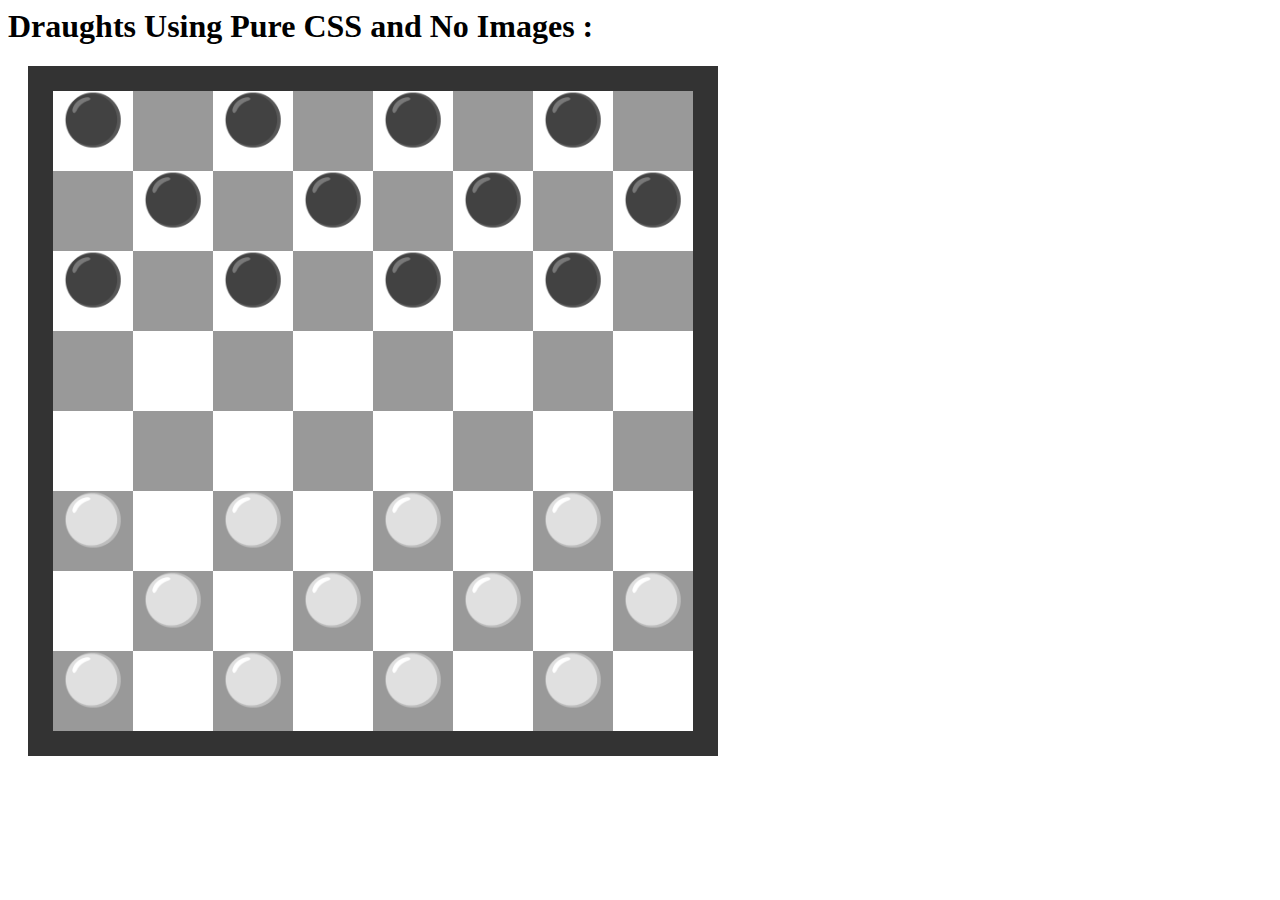
==== draughts/index.html @ 590eae44 "Add draughts code" ====
<html>

<head>
	<link rel="stylesheet" type="text/css" href="style.css">
</head>

<body>
	<h1>Draughts Using Pure CSS and No Images :</h1>
		<div class="chessboard">
			<!-- 1st -->
			<div class="white">⚫</div>
			<div class="black"></div>
			<div class="white">⚫</div>
			<div class="black"></div>
			<div class="white">⚫</div>
			<div class="black"></div>
			<div class="white">⚫</div>
			<div class="black"></div>
			<!-- 2nd -->
			<div class="black"></div>
			<div class="white">⚫</div>
			<div class="black"></div>
			<div class="white">⚫</div>
			<div class="black"></div>
			<div class="white">⚫</div>
			<div class="black"></div>
			<div class="white">⚫</div>
			<!-- 3rd -->
			<div class="white">⚫</div>
			<div class="black"></div>
			<div class="white">⚫</div>
			<div class="black"></div>
			<div class="white">⚫</div>
			<div class="black"></div>
			<div class="white">⚫</div>
			<div class="black"></div>
			<!-- 4th -->
			<div class="black"></div>
			<div class="white"></div>
			<div class="black"></div>
			<div class="white"></div>
			<div class="black"></div>
			<div class="white"></div>
			<div class="black"></div>
			<div class="white"></div>
			<!-- 5th -->
			<div class="white"></div>
			<div class="black"></div>
			<div class="white"></div>
			<div class="black"></div>
			<div class="white"></div>
			<div class="black"></div>
			<div class="white"></div>
			<div class="black"></div>
			<!-- 6th -->
			<div class="black">⚪</div>
			<div class="white"></div>
			<div class="black">⚪</div>
			<div class="white"></div>
			<div class="black">⚪</div>
			<div class="white"></div>
			<div class="black">⚪</div>
			<div class="white"></div>
			<!-- 7th -->
			<div class="white"></div>
			<div class="black">⚪</div>
			<div class="white"></div>
			<div class="black">⚪</div>
			<div class="white"></div>
			<div class="black">⚪</div>
			<div class="white"></div>
			<div class="black">⚪</div>
			<!-- 8th -->
			<div class="black">⚪</div>
			<div class="white"></div>
			<div class="black">⚪</div>
			<div class="white"></div>
			<div class="black">⚪</div>
			<div class="white"></div>
			<div class="black">⚪</div>
			<div class="white"></div>
		</div>
</body>

</html>
---- draughts/style.css ----
.chessboard {
    width: 640px;
    height: 640px;
    margin: 20px;
    border: 25px solid #333;
}
.black {
    float: left;
    width: 80px;
    height: 80px;
    background-color: #999;
	font-size:50px;
    text-align:center;
    display: table-cell;
    vertical-align:middle;
}
.white {
    float: left;
    width: 80px;
    height: 80px;
    background-color: #fff;
    font-size:50px;
    text-align:center;
    display: table-cell;
    vertical-align:middle; }
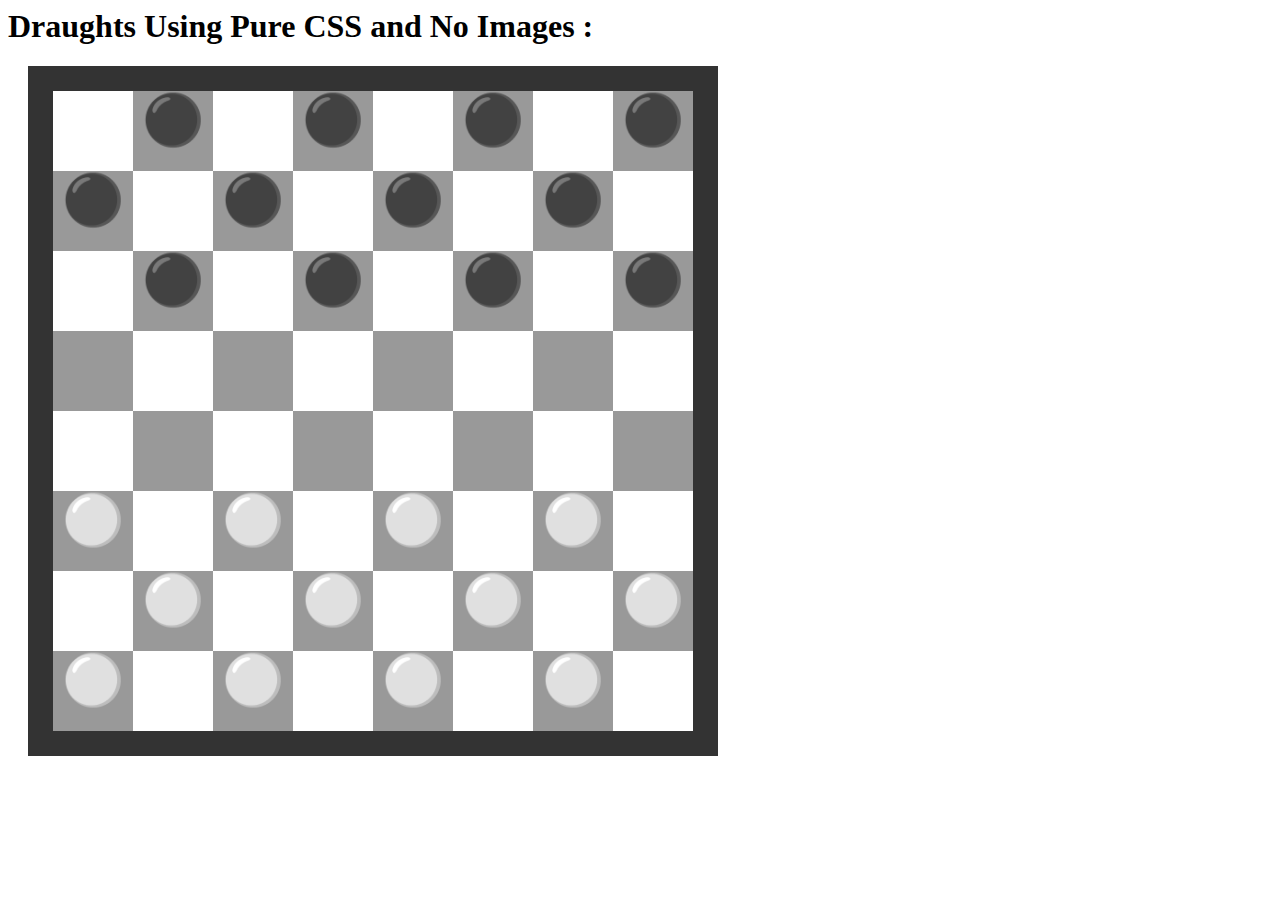
==== commit 65c7cff9: "Oopsy daisy" ====
--- a/draughts/index.html
+++ b/draughts/index.html
@@ -8,32 +8,32 @@
 	<h1>Draughts Using Pure CSS and No Images :</h1>
 		<div class="chessboard">
 			<!-- 1st -->
-			<div class="white">⚫</div>
-			<div class="black"></div>
-			<div class="white">⚫</div>
-			<div class="black"></div>
-			<div class="white">⚫</div>
-			<div class="black"></div>
-			<div class="white">⚫</div>
-			<div class="black"></div>
+			<div class="white"></div>
+			<div class="black">⚫</div>
+			<div class="white"></div>
+			<div class="black">⚫</div>
+			<div class="white"></div>
+			<div class="black">⚫</div>
+			<div class="white"></div>
+			<div class="black">⚫</div>
 			<!-- 2nd -->
-			<div class="black"></div>
-			<div class="white">⚫</div>
-			<div class="black"></div>
-			<div class="white">⚫</div>
-			<div class="black"></div>
-			<div class="white">⚫</div>
-			<div class="black"></div>
-			<div class="white">⚫</div>
+			<div class="black">⚫</div>
+			<div class="white"></div>
+			<div class="black">⚫</div>
+			<div class="white"></div>
+			<div class="black">⚫</div>
+			<div class="white"></div>
+			<div class="black">⚫</div>
+			<div class="white"></div>
 			<!-- 3rd -->
-			<div class="white">⚫</div>
-			<div class="black"></div>
-			<div class="white">⚫</div>
-			<div class="black"></div>
-			<div class="white">⚫</div>
-			<div class="black"></div>
-			<div class="white">⚫</div>
-			<div class="black"></div>
+			<div class="white"></div>
+			<div class="black">⚫</div>
+			<div class="white"></div>
+			<div class="black">⚫</div>
+			<div class="white"></div>
+			<div class="black">⚫</div>
+			<div class="white"></div>
+			<div class="black">⚫</div>
 			<!-- 4th -->
 			<div class="black"></div>
 			<div class="white"></div>
